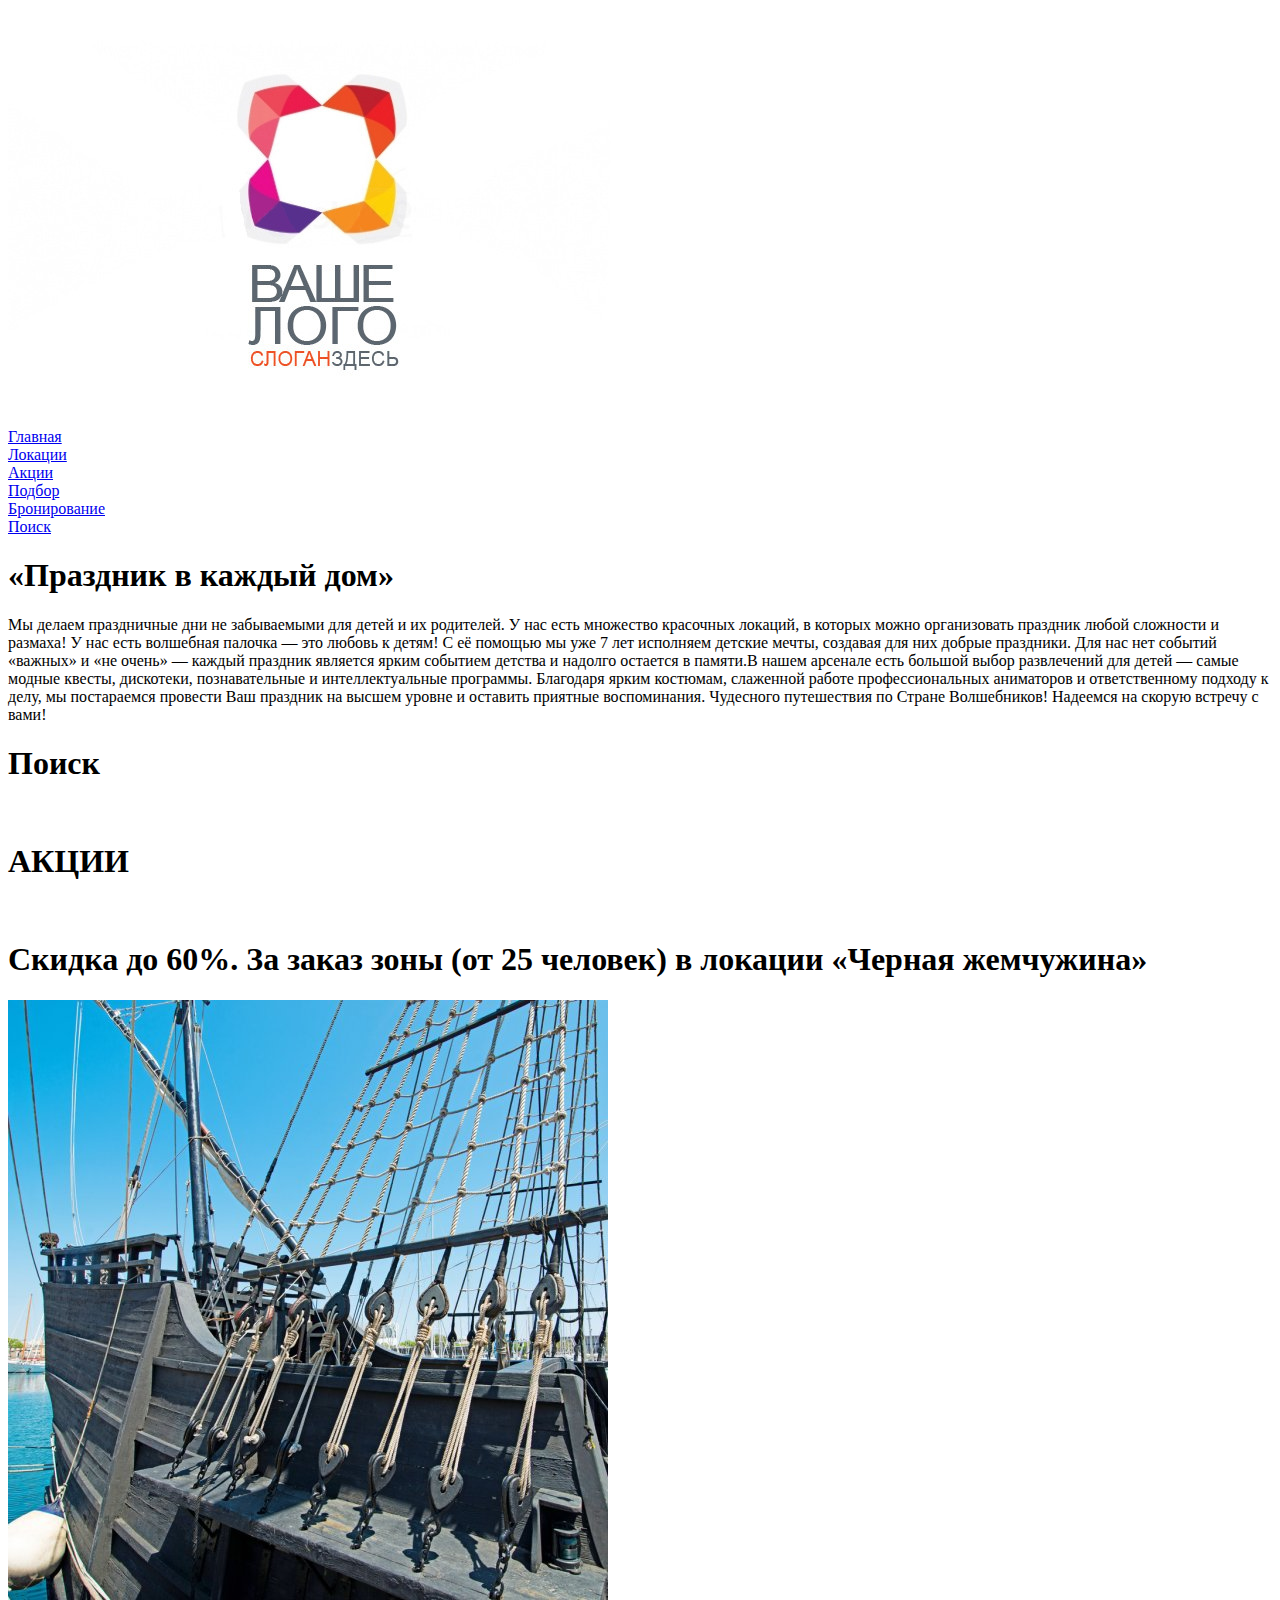
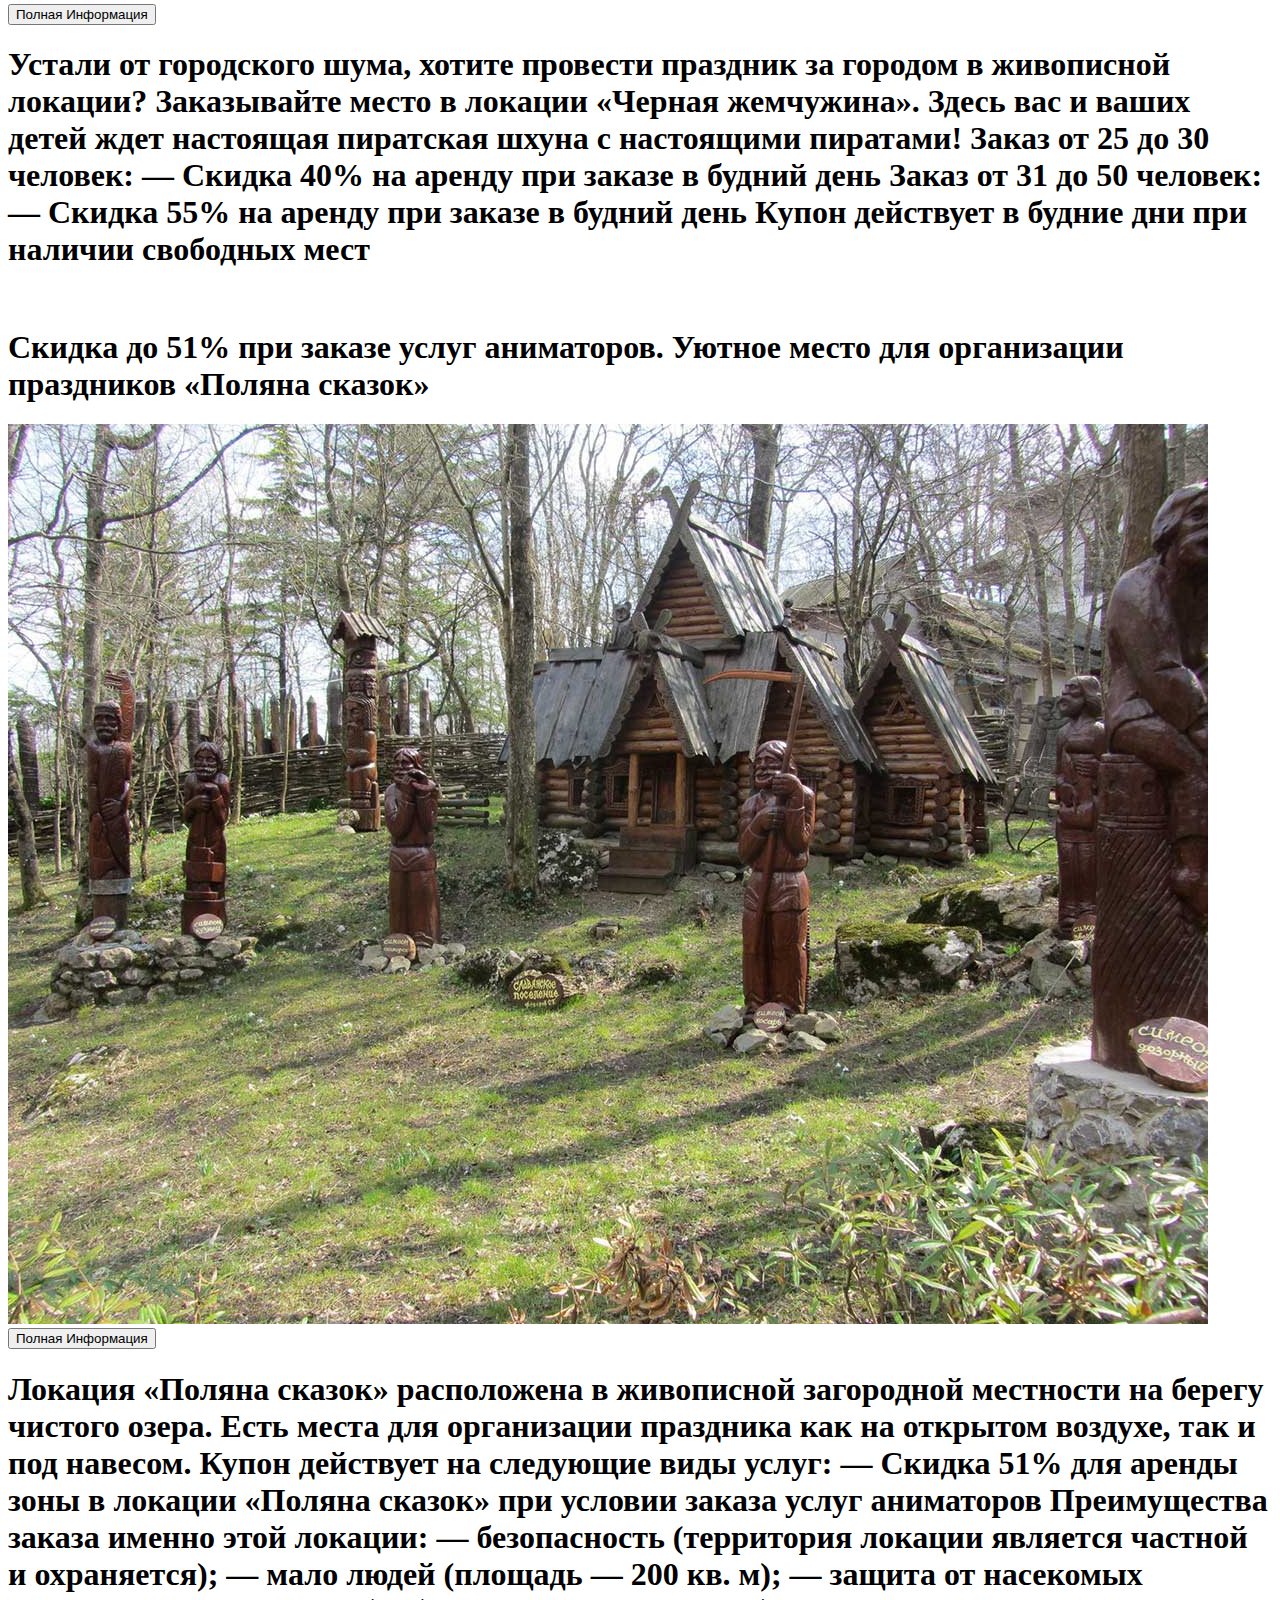
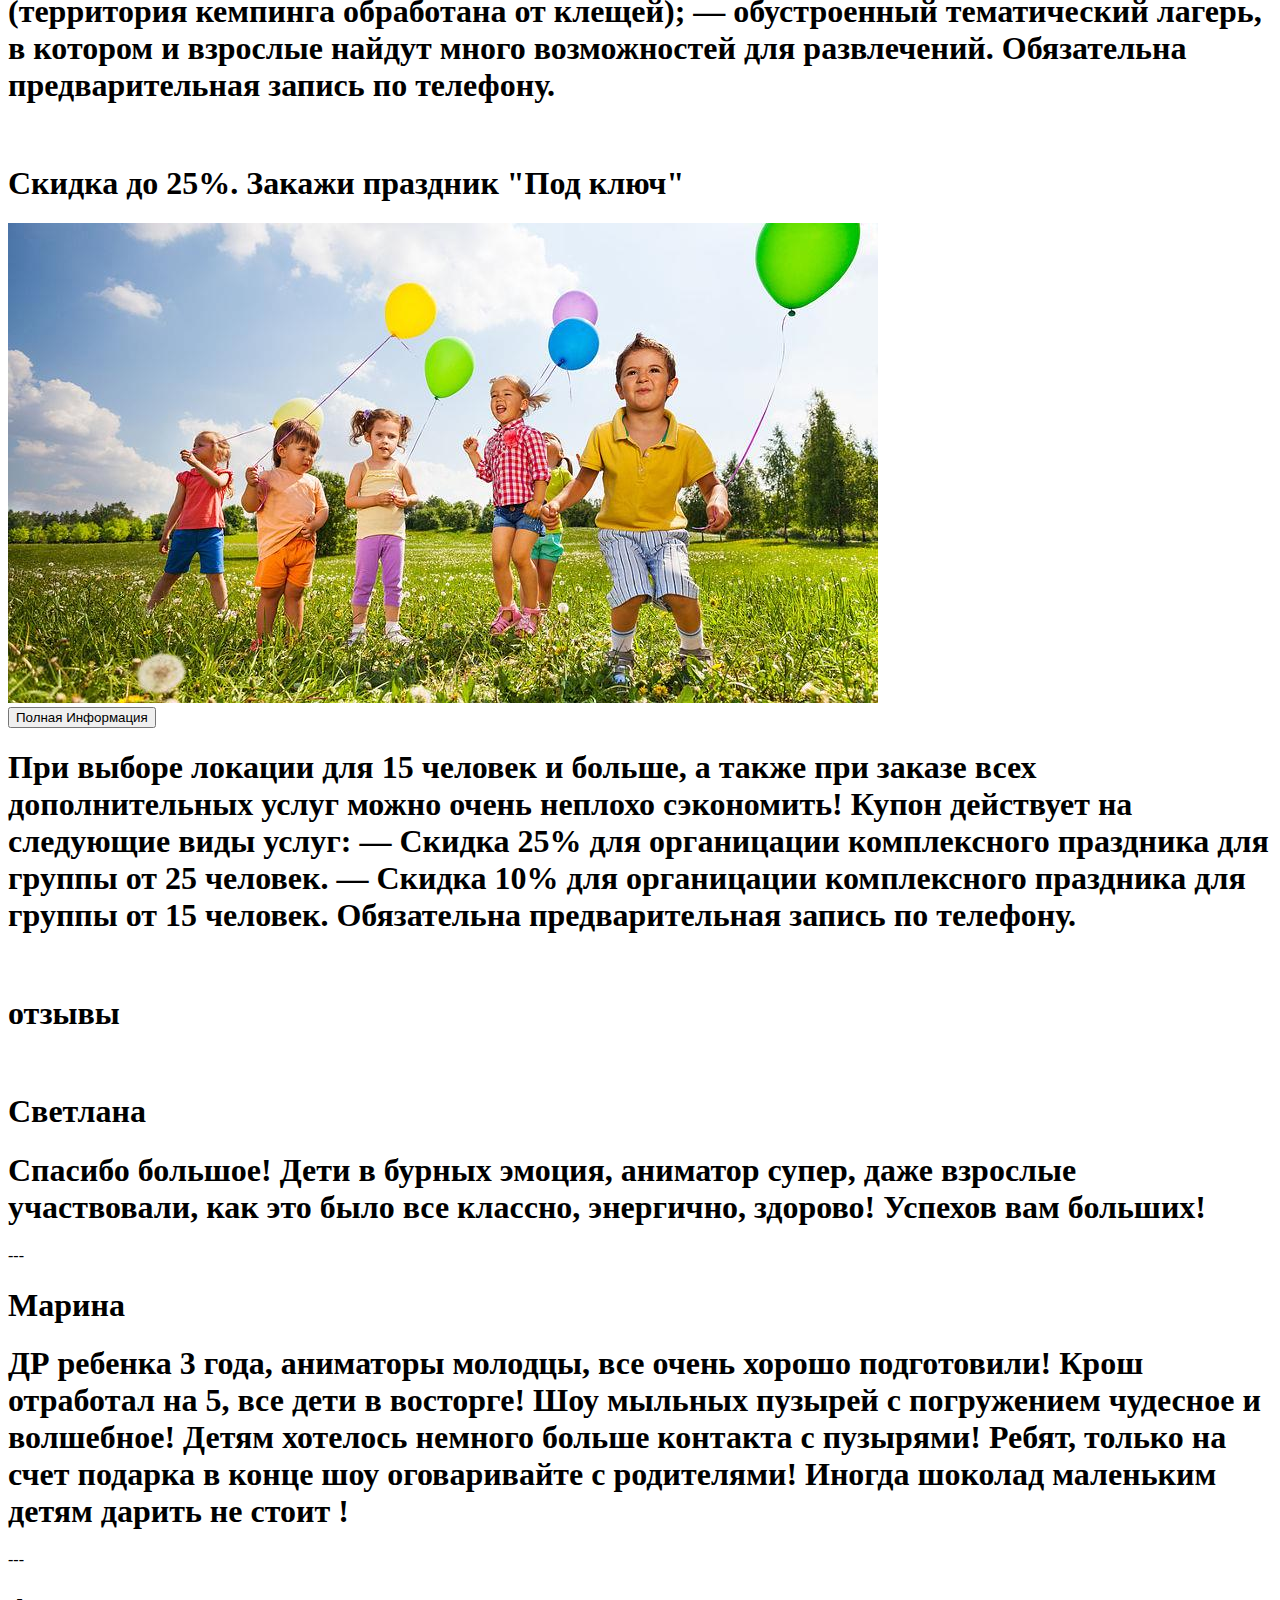
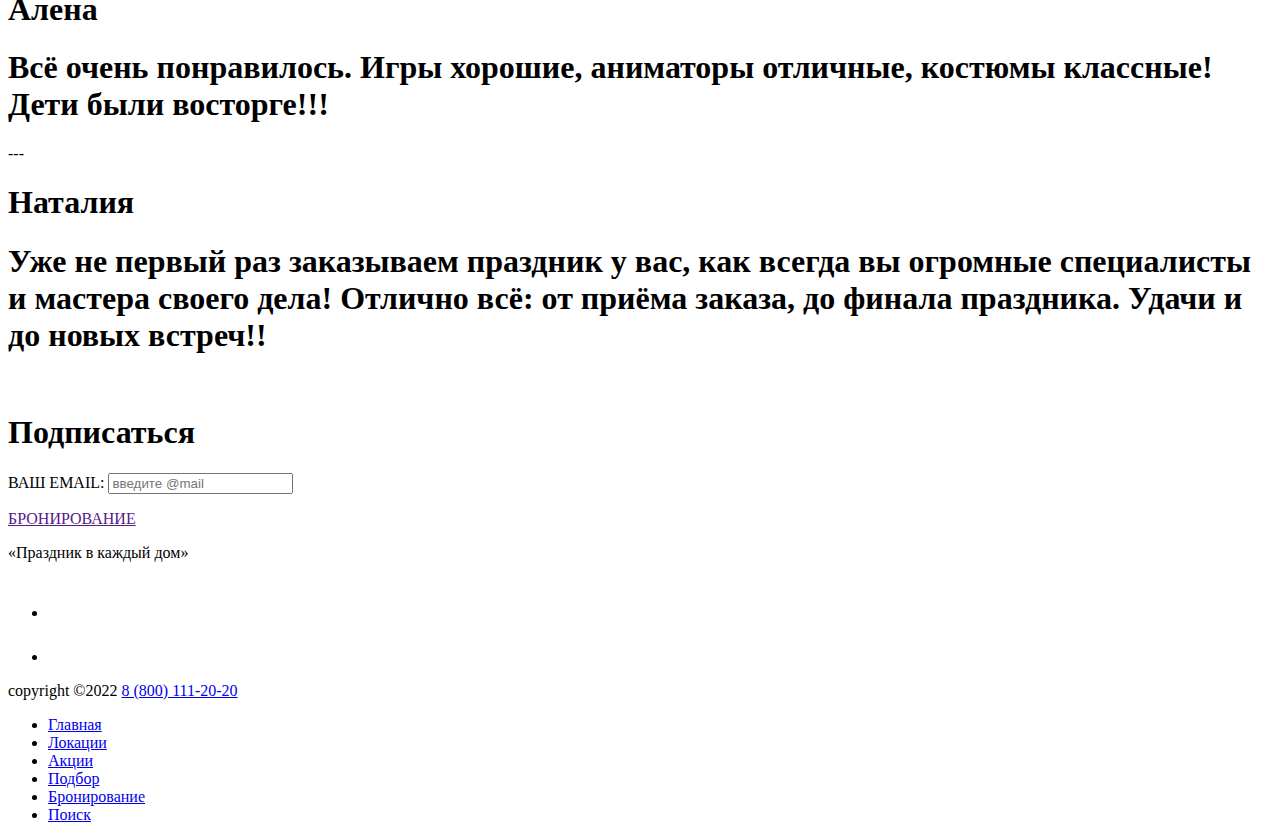
==== index.html @ c0b4f1bd "Add files via upload" ====
<!DOCTYPE html>
<html lang="en">
<head>
    <meta charset="UTF-8">
    <meta http-equiv="X-UA-Compatible" content="IE=edge">
    <meta name="viewport" content="width=device-width, initial-scale=1.0">
    <link rel="stylesheet" href="css\style.css">
    <script src="JsJq\jquery-3.6.1.min.js"></script>
    <script src="JsJq\JS.js"></script>
    <title>Праздник</title>
</head>
<body>
    <div class="backk">
        <header>
            <div class="container">
                <div>
                    <img class="logot" src="img\logo\3.jpg" alt="111">
                </div>
                <nav>
                    <li class="current"><a href="index.html">Главная</a></li>
                    <li class="current"><a href="seat.html">Локации</a></li>
                    <li class="current"><a href="index.html">Акции</a></li>
                    <li class="current"><a href="search.html">Подбор</a></li>
                    <li class="current"><a href="booking.html">Бронирование</a></li>
                    <li class="current"><a href="№">Поиск</a></li>
                </nav>
            </div>
        </header>
        <section >
            <div class="target">
                <h1>«Праздник в каждый дом»</h1>
                <p>Мы делаем праздничные дни не забываемыми для детей и их родителей. У нас есть множество красочных локаций, в которых можно организовать праздник любой сложности и размаха! У нас есть волшебная палочка — это любовь к детям! С её помощью мы уже 7 лет исполняем детские мечты, создавая для них добрые праздники. Для нас нет событий «важных» и «не очень» — каждый праздник является ярким событием детства и надолго остается в памяти.В нашем арсенале есть большой выбор развлечений для детей — самые модные квесты, дискотеки, познавательные и интеллектуальные программы. Благодаря ярким костюмам, слаженной работе профессиональных аниматоров и ответственному подходу к делу, мы постараемся провести Ваш праздник на высшем уровне и оставить приятные воспоминания. Чудесного путешествия по Стране Волшебников! Надеемся на скорую встречу с вами!
                    </p>
                    <p></p>
            </div>
            <div class="target">
                <h1>Поиск</h1></br>
            
               
            </div>
            <div class="target">
                <h1>АКЦИИ</h1></br>
                <h1>Скидка до 60%. За заказ зоны (от 25 человек) в локации «Черная жемчужина» </h1>
                   <div >  <img class="proimg" src="img\promoy\promotion1.jpg" alt="pearl"></br><button class="posmact">Полная Информация</button>
                    <h1  class="otac">Устали от городского шума, хотите провести праздник за городом в живописной локации? Заказывайте место в локации «Черная жемчужина». Здесь вас и ваших детей ждет настоящая пиратская шхуна с настоящими пиратами!
                    
                    Заказ от 25 до 30 человек:
                    — Скидка 40% на аренду при заказе в будний день
                    
                    Заказ от 31 до 50 человек:
                    — Скидка 55% на аренду при заказе в будний день
                    
                    
                    Купон действует в будние дни при наличии свободных мест</h1></div> </br>
                <h1>Скидка до 51% при заказе услуг аниматоров. Уютное место для организации праздников «Поляна сказок»</h1>
                <img class="proimg" src="img\promoy\promotion2.jpg" alt="polyana"></br><button class="posmact">Полная Информация</button>
                <h1 class="otac"> Локация «Поляна сказок» расположена в живописной загородной местности на берегу чистого озера. Есть места для организации праздника как на открытом воздухе, так и под навесом.
                    
                    Купон действует на следующие виды услуг:
                    
                    — Скидка 51% для аренды зоны в локации «Поляна сказок» при условии заказа услуг аниматоров
                    
                    Преимущества заказа именно этой локации:
                    — безопасность (территория локации является частной и охраняется);
                    — мало людей (площадь — 200 кв. м);
                    — защита от насекомых (территория кемпинга обработана от клещей);
                    — обустроенный тематический лагерь, в котором и взрослые найдут много возможностей для развлечений.
                    
                    Обязательна предварительная запись по телефону.
                    </h1></br>
                    <h1> Скидка до 25%. Закажи праздник "Под ключ" </h1>
                    <img class="proimg" src="img\promoy\promotion3.jpg" alt="fullkey"></br><button class="posmact">Полная Информация</button>
                    <h1 class="otac"> При выборе локации для 15 человек и больше, а также при заказе всех дополнительных услуг можно очень неплохо сэкономить!
                        
                        
                        Купон действует на следующие виды услуг:
                        
                        — Скидка 25% для органицации комплексного праздника для группы от 25 человек.
                        — Скидка 10% для органицации комплексного праздника для группы от 15 человек.
                        
                        Обязательна предварительная запись по телефону.</h1>
            </div></br>

            <div class="target">
                <h1>отзывы</h1></br>
                <h1> Светлана</h1>

                <h1>Спасибо большое! Дети в бурных эмоция, аниматор супер, даже взрослые участвовали, как это было все классно, энергично, здорово!
                    Успехов вам больших!</h1>
                    
                    
                    
                    ---
                    <h1>Марина </h1>
                    
                    <h1>ДР ребенка 3 года, аниматоры молодцы, все очень хорошо подготовили! 
                    Крош отработал на 5, все дети в восторге! Шоу мыльных пузырей с погружением чудесное и волшебное! Детям хотелось немного больше контакта с пузырями!
                    Ребят, только на счет подарка в конце шоу оговаривайте с родителями! Иногда шоколад маленьким детям дарить не стоит !
                </h1>
                    
                    ---
                   <h1> Алена </h1>
                    
                    <h1> Всё очень понравилось. 
                    Игры хорошие, аниматоры отличные, костюмы классные! Дети были восторге!!!
                    </h1>
                    ---
                   <h1> Наталия </h1>
                   <h1>Уже не первый раз заказываем праздник у вас, как всегда вы огромные специалисты и мастера своего дела! 
                    Отлично всё: от приёма заказа, до финала праздника. Удачи и до новых встреч!!
                    </h1></br></div>
            

            <div class="target">
                <h1>Подписаться</h1>
                 <p>ВАШ EMAIL: <input type="email" name="login" value="" placeholder="введите @mail"></p>
                 <div class="button"><a class="green goodbutton" href="">БРОНИРОВАНИЕ</a></div>
                
            </div>
        </section>
       
    
        <footer>
            <div class="footerin">
            <p>«Праздник в каждый дом»</p>
            <ul class="linkicon">
                <li><a href="locatuon.html"><svg xmlns="http://www.w3.org/2000/svg" width="40" height="40" fill="white" class="bi bi-newspaper" viewBox="0 0 16 16">
                    <path d="M0 2.5A1.5 1.5 0 0 1 1.5 1h11A1.5 1.5 0 0 1 14 2.5v10.528c0 .3-.05.654-.238.972h.738a.5.5 0 0 0 .5-.5v-9a.5.5 0 0 1 1 0v9a1.5 1.5 0 0 1-1.5 1.5H1.497A1.497 1.497 0 0 1 0 13.5v-11zM12 14c.37 0 .654-.211.853-.441.092-.106.147-.279.147-.531V2.5a.5.5 0 0 0-.5-.5h-11a.5.5 0 0 0-.5.5v11c0 .278.223.5.497.5H12z"/>
                    <path d="M2 3h10v2H2V3zm0 3h4v3H2V6zm0 4h4v1H2v-1zm0 2h4v1H2v-1zm5-6h2v1H7V6zm3 0h2v1h-2V6zM7 8h2v1H7V8zm3 0h2v1h-2V8zm-3 2h2v1H7v-1zm3 0h2v1h-2v-1zm-3 2h2v1H7v-1zm3 0h2v1h-2v-1z"/>
                  </svg></i></a></li>
            <li><a href="#"><svg xmlns="http://www.w3.org/2000/svg" width="40" height="40" fill="white" class="bi bi-person-lines-fill" viewBox="0 0 16 16">
                <path d="M6 8a3 3 0 1 0 0-6 3 3 0 0 0 0 6zm-5 6s-1 0-1-1 1-4 6-4 6 3 6 4-1 1-1 1H1zM11 3.5a.5.5 0 0 1 .5-.5h4a.5.5 0 0 1 0 1h-4a.5.5 0 0 1-.5-.5zm.5 2.5a.5.5 0 0 0 0 1h4a.5.5 0 0 0 0-1h-4zm2 3a.5.5 0 0 0 0 1h2a.5.5 0 0 0 0-1h-2zm0 3a.5.5 0 0 0 0 1h2a.5.5 0 0 0 0-1h-2z"/>
              </svg></i></a></li>
                       
                    </ul>
            </div>
            <div class="copyright">
            <p>copyright ©2022 <a href="#">8 (800) 111-20-20</a> </p>
            <div class="footermenu">
            <ul class="f-menu">
                <li class="current"><a href="index.html">Главная</a></li>
                <li class="current"><a href="seat.html">Локации</a></li>
                <li class="current"><a href="index.html">Акции</a></li>
                <li class="current"><a href="search.html">Подбор</a></li>
                <li class="current"><a href="booking.html">Бронирование</a></li>
                <li class="current"><a href="№">Поиск</a></li>
            </ul>
            </div>
            </div>
          
            </footer></div>
</body>
</html>
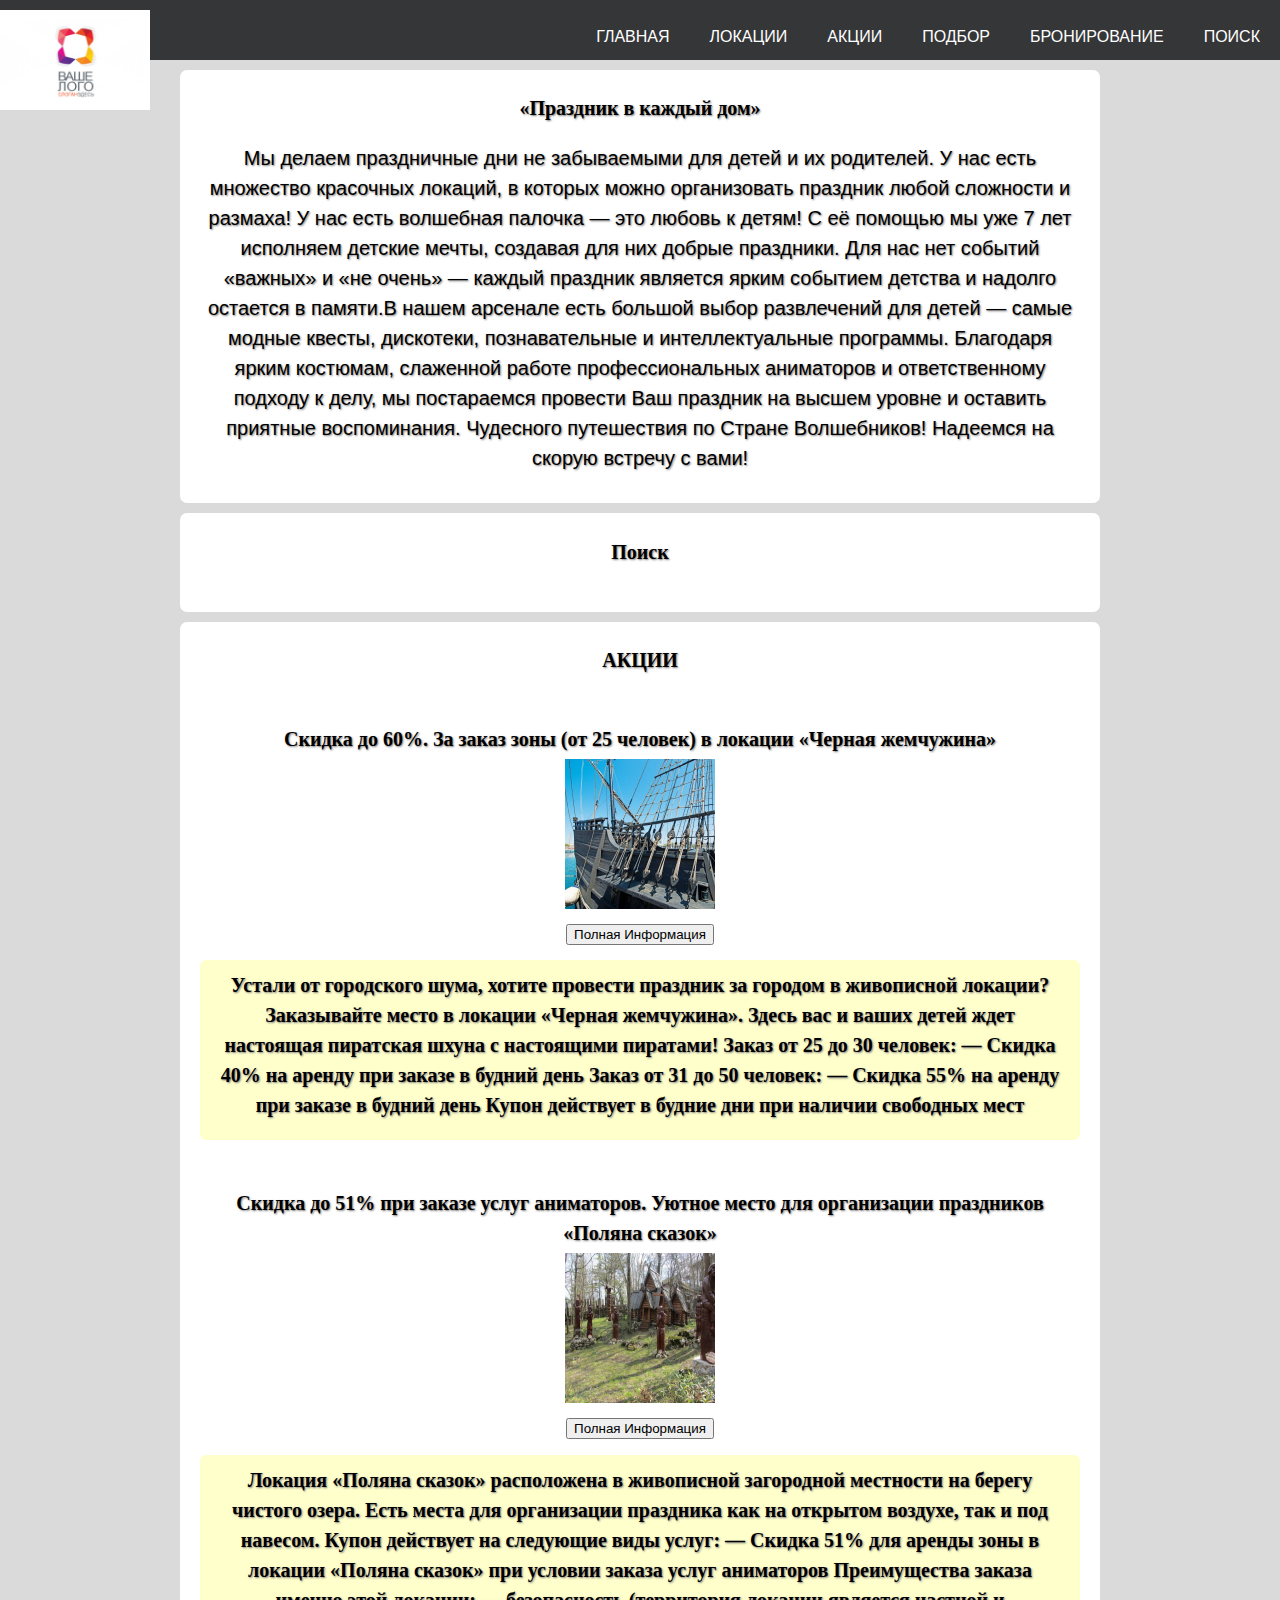
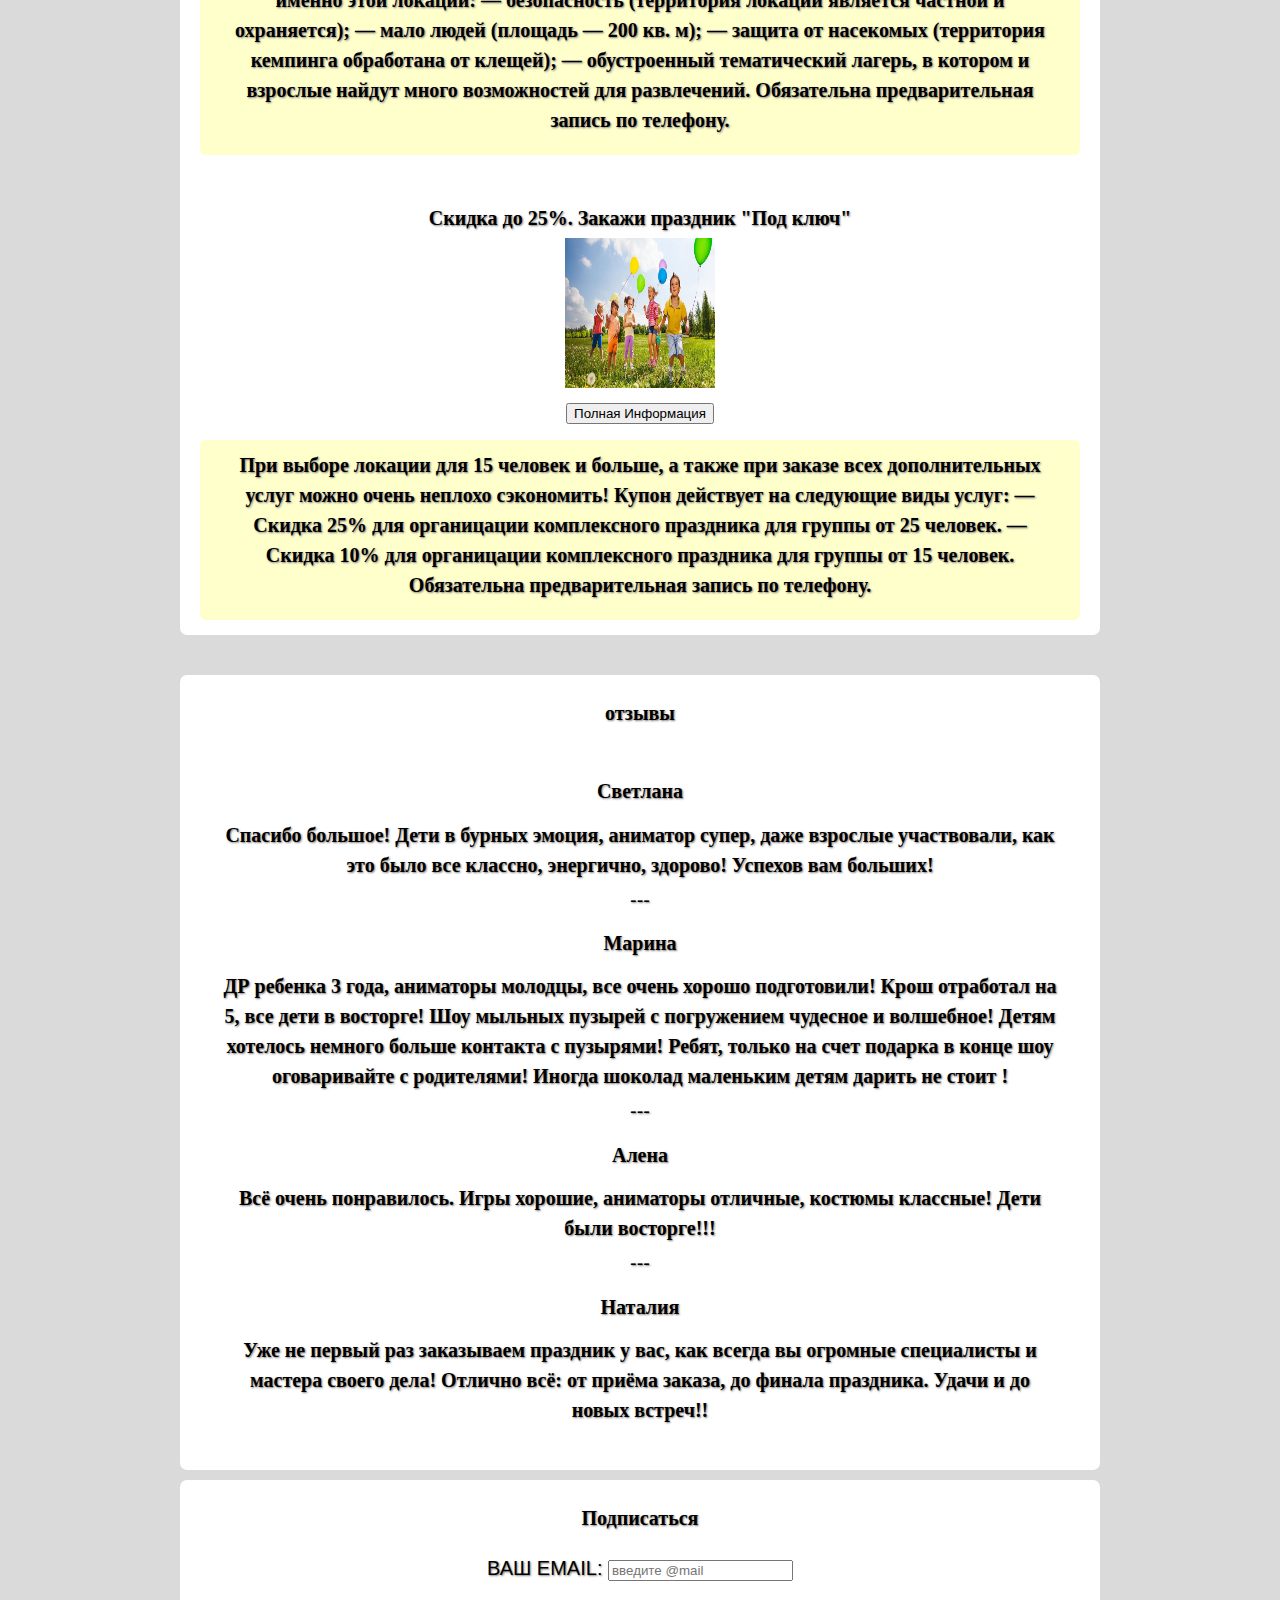
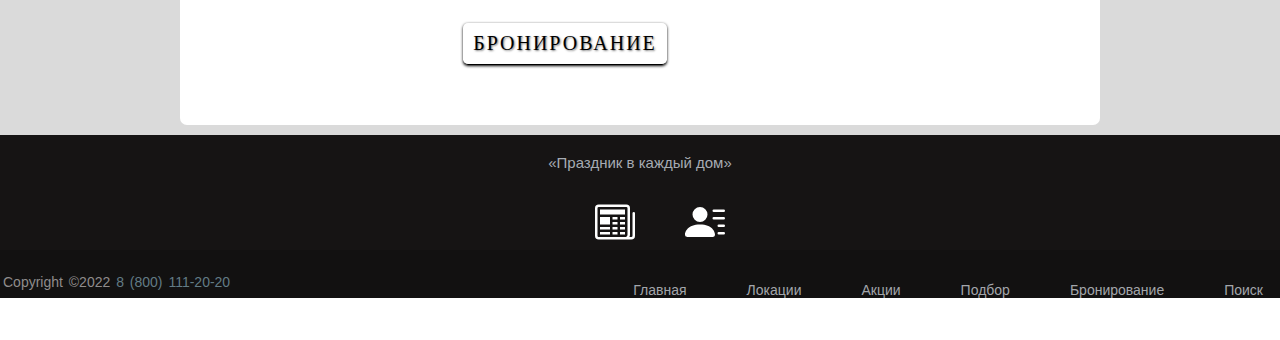
==== commit 085bd944: "Update index.html" ====
--- a/index.html
+++ b/index.html
@@ -4,7 +4,7 @@
     <meta charset="UTF-8">
     <meta http-equiv="X-UA-Compatible" content="IE=edge">
     <meta name="viewport" content="width=device-width, initial-scale=1.0">
-    <link rel="stylesheet" href="css\style.css">
+    <link rel="stylesheet" href="style.css">
     <script src="JsJq\jquery-3.6.1.min.js"></script>
     <script src="JsJq\JS.js"></script>
     <title>Праздник</title>
@@ -147,7 +147,6 @@
             </ul>
             </div>
             </div>
-          
             </footer></div>
 </body>
-</html>+</html>
--- a/style.css
+++ b/style.css
@@ -0,0 +1,356 @@
+html,
+body {
+    background-color: #ffffff;
+   margin: auto;
+}
+body {
+    font-family: 'Lucida Sans', 'Lucida Sans Regular', 'Lucida Grande', 'Lucida Sans Unicode', Geneva, Verdana, sans-serif;
+    font-size: 20px;
+    color: rgb(0, 0, 0);
+    line-height: 150%;
+    background-color: rgb(255, 255, 255);
+}
+h1 {
+    margin-bottom: 5px;
+    font-size: 20px;
+    font-family: Cambria, Cochin, Georgia, Times, 'Times New Roman', serif;
+    padding-left: 20px;
+    padding-right: 20px;
+}
+#container {
+    width: 100%;
+    
+    align-content: left;
+    margin-left: 9%;
+    margin-right: 10px;
+    
+}
+div.slidebox {
+    background-color: #ffffff;
+    width: 550px;
+    height: 250px;
+    position: relative;
+    float: left;
+    margin-right: 2px;
+    margin-left: 2px;
+    margin-bottom: 2px;
+    overflow: hidden;
+    border: 2px solid rgb(0, 0, 0);
+    border-radius: 9px;
+    
+}
+
+div.slidebox img {
+    position: absolute;
+    z-index: 2;
+    width: 550px;
+    height: 250px;
+}
+div.slidebox div.content {
+    position: center;
+    z-index: 2;
+   padding: 10px;
+}
+.button {
+    width: 600px;
+
+}
+.sum {
+   text-align: end;
+    text-align: center;
+    
+}
+.goodbutton, .goodbutton:visited {
+    display: inline-block;
+    padding: 5px 10px 6px;
+    color: rgb(0, 0, 0);
+    text-decoration: none;
+    box-shadow: 0 1px 3px #000;
+    border-bottom: 1px solid rgb(0, 0, 0);
+    position: relative;
+    cursor: pointer;
+    border-radius: 5px; 
+    min-width: 120px;
+    text-align: center;
+    margin: 20px 50px 50px 180px;
+    letter-spacing: 2px;
+    font-family: Cambria, Cochin, Georgia, Times, 'Times New Roman', serif;
+}
+.goodbutton:hover {
+    background-color: #000;
+    color: #ccc;
+}
+.goodbutton:active {
+    top: 1px
+}
+.green.goodbutton, .green.goodbutton:visited {
+    background-color: rgb(255, 255, 255);
+    color: black;
+}
+.green.goodbutton, .green.goodbutton:hover {
+    background-color: rgba(0, 0, 0, 0.413);
+    color: #fff;
+}
+.jpegi {
+  margin-bottom: 25px;
+}
+   
+/*index header*/
+header {
+    background: #353637;
+    color: #fff;
+    padding-top: 10px;
+    min-height: 50px;
+    margin-bottom: 4px;
+}
+header a {
+    color: #fff;
+    text-decoration: none;
+    text-transform: uppercase;
+    font-size: 16px;
+}
+header li {
+    float: left;
+    display: inline;
+    padding: 0 20px 0 20px;    
+   }
+   .container > div {
+       float: left;
+   }
+   .container > div > h1 {
+       margin: 0;
+   }
+   header nav {
+       float: right;
+       margin-top: 10px;
+   }
+   header a:hover {
+       color: #ccc;
+       font-weight: bold;
+   }
+img {
+    height: 100px;
+    width: 150px;
+}
+
+
+
+/*index
+*/
+.target {
+  margin: 10px 180px 0 180px;
+  text-align: center;
+  text-shadow: 1px 1px 2px rgb(126, 126, 126);
+  background-color: #fff;
+  padding: 10px 20px 10px 20px;
+  border-radius: 7px;
+  
+}
+/*.deviz {
+  margin: 20px 200px 20px 200px;
+  text-align: center;
+  text-shadow: 1px 1px 2px rgb(126, 126, 126);
+  background-color: #fff;
+  padding: 50px 20px 50px 20px;
+  border-radius: 7px;
+}*/
+.backk {
+  background-color: #dadada;
+}
+.otac {
+    /*margin: 5px 10px 10px 10px;*/
+    background-color: rgb(255, 255, 204);
+    border-radius: 6px;
+    padding: 10px 20px 20px 20px;
+    /*text-align: center;*/
+}
+.proimg {
+    width: 150px;
+    height: 150px;
+    
+}
+
+
+/*booking*/
+.brone {
+  margin: 10px 200px 20px 200px;
+  text-align: center;
+  text-shadow: 1px 1px 2px rgb(126, 126, 126);
+  background-color: #fff;
+  padding: 50px 20px 20px 20px;
+  border-radius: 9px;
+}
+.gorl {
+  display: inline-flex;
+  margin:  10px 50px 20px 20px ;
+  align-items: left;
+  
+
+}
+.regio {
+  display: inline;
+  margin:  20px 90px 20px 60px ;
+  align-items: left;
+  height: 40px;
+  min-width: 120px;
+  border-radius: 9px;
+  font-weight: bold
+}
+#people {
+  min-width: 100px;
+  border-radius: 9px;
+  height: 40px;
+  padding-right: 5px;
+    display: inline;
+    margin:  20px 90px 20px 60px ;
+    font-weight: bold
+}
+#date {
+  min-width: 120px;
+  border-radius: 9px;
+  height: 40px;
+  padding-right: 15px;
+    display: inline;
+    margin:  20px 90px 20px 60px ;
+    font-weight: bold
+} 
+.razdel {
+  margin: 0 0 15px 0;
+}
+.razdelniz {
+  margin: 0 0 10px 35%;
+  text-align: left;
+}
+/*
+#subsub {
+  min-width: 260px;
+  min-height: 50px;
+  border-radius: 9px;
+  border: #fff;
+  font-size: large;
+  box-shadow: 5px 5px 5px #000 ;
+  background-color: #8f8c8c;
+*/
+/*#done {
+    min-width: 300px;
+    min-height: 40px;
+    font-size: x-large;
+    border-radius: 9px;
+    font-weight: bold;
+}
+*/
+/*VOTE*/
+.containerb {
+  position: relative;
+  width: 50%;
+}
+.containerb img {
+  width: 100%;
+  height: auto;
+}
+.containerb .btn {
+  position: absolute;
+  top: 50%;
+  left: 50%;
+  transform: translate(-50%, -50%);
+  -ms-transform: translate(-50%, -50%);
+  background-color: #555;
+  color: white;
+  font-size: 16px;
+  padding: 12px 24px;
+  border: none;
+  cursor: pointer;
+  border-radius: 5px;
+}
+.containerb .btn:hover {
+  background-color: black;
+}
+.butn {
+  margin: 100% 0 0 0;
+
+}
+/*FOOTER */
+  
+  footer {
+	bottom: 0;
+	left: 0;
+	right: 0;
+	background: #161414;
+	height: auto;
+	width: 100%;
+	padding-top: 5px;
+	color: #8f8c8c;
+    margin-top: 10px;
+  }
+  .footerin {
+	display: flex;
+	align-items: center;
+	justify-content: center;
+	flex-direction: column;
+	text-align: center;
+  }
+  .footerin h3 {
+	font-size: rem;
+	font-weight: 300;
+	text-transform: capitalize;
+	line-height: 1rem;
+  }
+  .footerin p {
+	max-width: 500px;
+	margin: 8px auto;
+	line-height: 30px;
+	font-size: 15px;
+	color: #a6abb3;
+  }
+  .linkicon {
+	list-style: none;
+	display: flex;
+	margin: 1rem 0 0 0;
+  }
+  .linkicon li {
+	margin: 0 25px;
+  }
+  .copyright {
+	background: #121111;
+	width: 1320px;
+	padding: 3px;
+	padding-bottom: 45px;
+	text-align: right;
+  }
+  .copyright p{
+  float: left;
+	font-size: 14px;
+	word-spacing: 2px;
+	text-transform: capitalize;
+  }
+  .copyright p a {
+	color: #627b85;
+	font-size: 14px;
+	text-decoration: none;
+  }
+  .copyright span{
+	text-transform: uppercase;
+	opacity: .4;
+	font-weight: 200;
+  }
+  .footermenu {
+	float: right;
+  
+  }
+  .footermenu ul{
+	display: flex;
+  }
+  .footermenu ul li{
+  padding-right: 60px;
+  display: block;
+  padding-bottom: 15px;
+  }
+  .footermenu ul li a {
+	color: #a3a6ab;
+	text-decoration: none;
+	font-size: 14px;
+  }
+  .footermenu ul li a:hover {
+	color: #ffffff;
+  }
+	 
